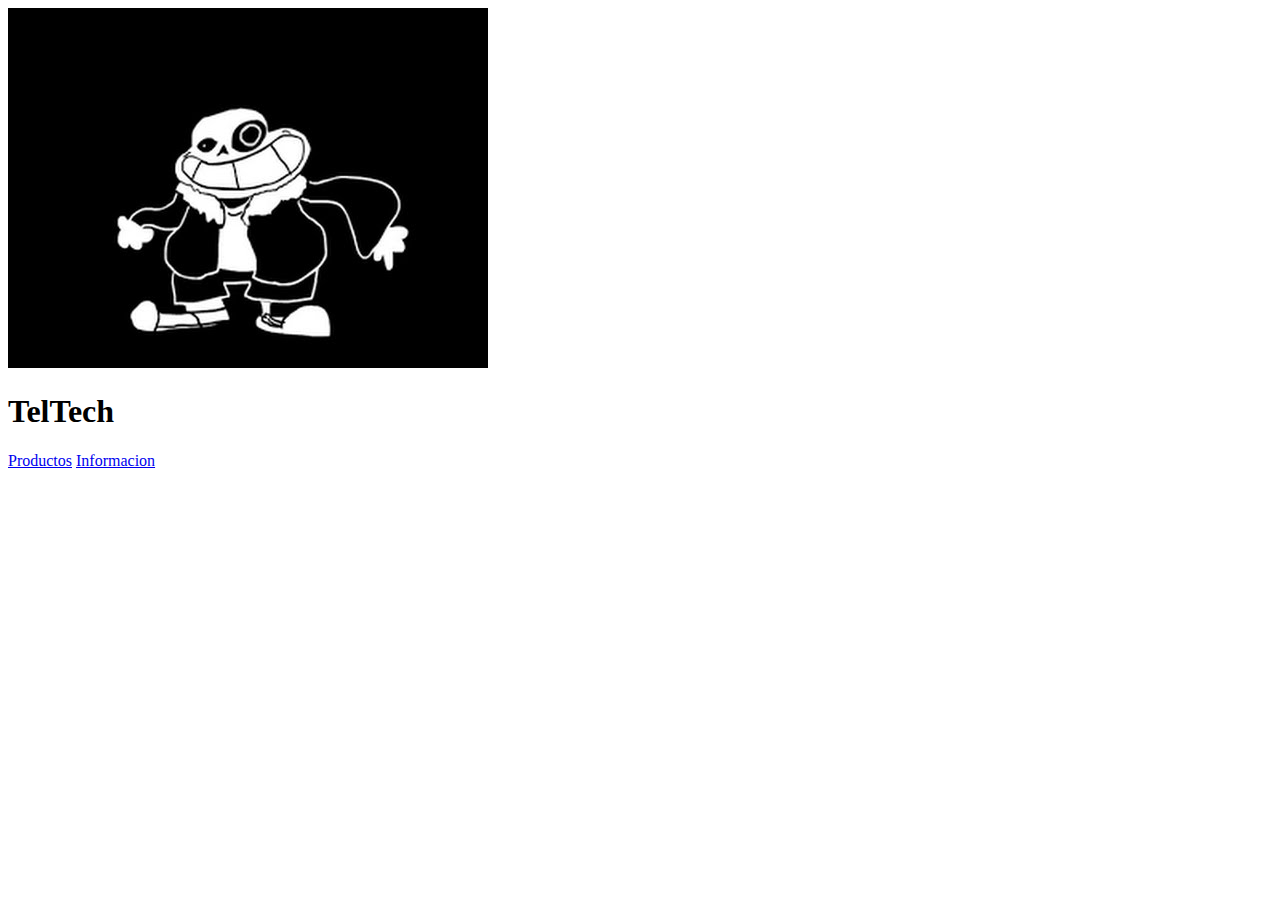
==== index.html @ c5390b18 "Creado el index, informacion, productos de la empresa TelTech" ====
<!DOCTYPE html>
<html lang="en">
<head>
    <meta charset="UTF-8">
    <meta http-equiv="X-UA-Compatible" content="IE=edge">
    <meta name="viewport" content="width=device-width, initial-scale=1.0">
    <title>TelTech</title>
    <link rel="stylesheet" href="styles.css">
</head>
<body>
    <header class="header">
        <img src="Assets\hqdefault.jpg" alt="logo" class="logo"> 
        <h1>TelTech</h1>
        <nav>
            <a href="Productos.html">Productos</a>
            <a href="Informacion.html">Informacion</a>
        </nav>
    </header>
    
    <div class="main">

    </div>
    
    
</body>
</html>
---- styles.css ----
.logo
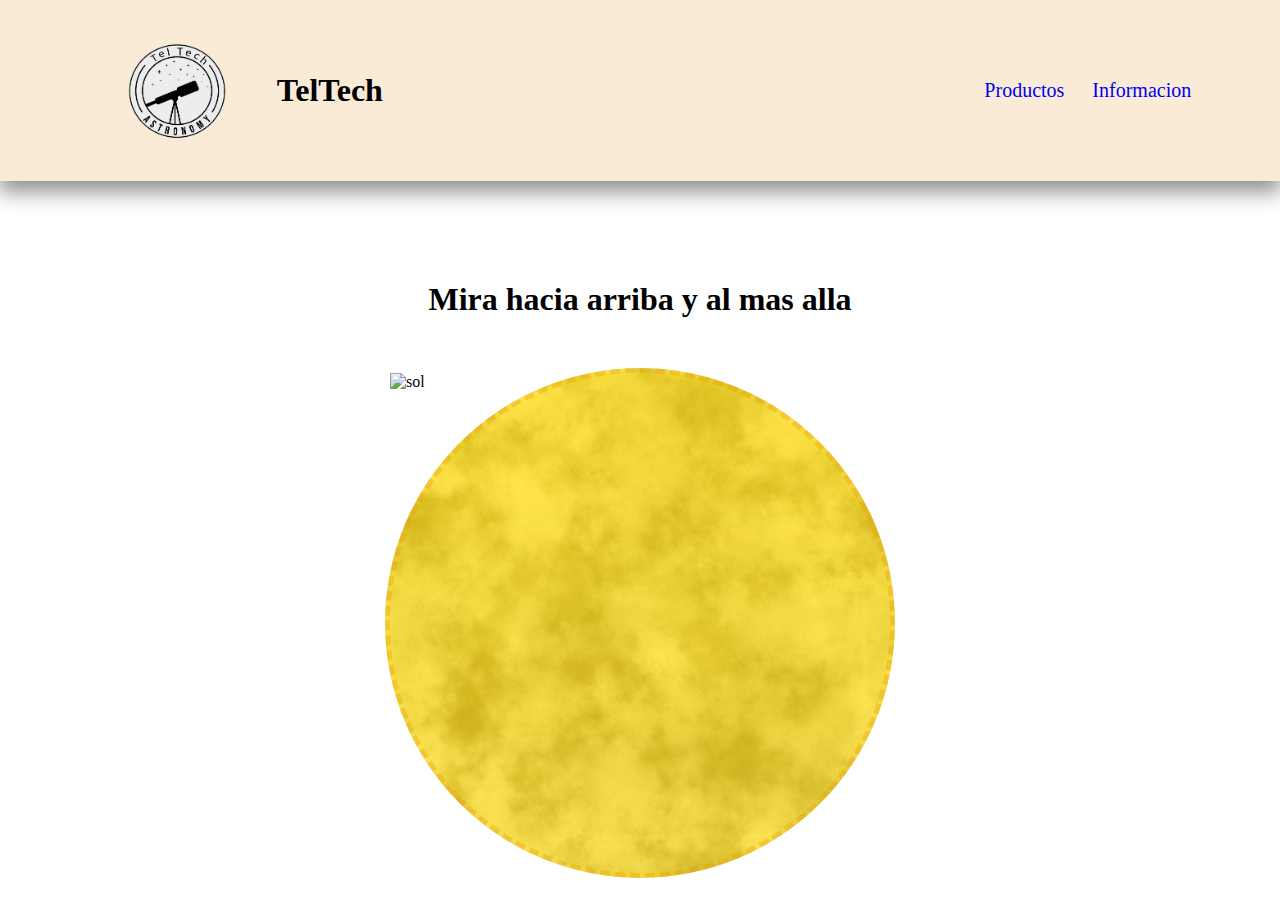
==== commit bdb8d677: "segundo commit" ====
--- a/index.html
+++ b/index.html
@@ -1,26 +1,30 @@
 <!DOCTYPE html>
 <html lang="en">
-<head>
-    <meta charset="UTF-8">
-    <meta http-equiv="X-UA-Compatible" content="IE=edge">
-    <meta name="viewport" content="width=device-width, initial-scale=1.0">
+  <head>
+    <meta charset="UTF-8" />
+    <meta http-equiv="X-UA-Compatible" content="IE=edge" />
+    <meta name="viewport" content="width=device-width, initial-scale=1.0" />
     <title>TelTech</title>
-    <link rel="stylesheet" href="styles.css">
-</head>
-<body>
+    <link rel="stylesheet" href="Inicio.css" />
+  </head>
+  <body>
     <header class="header">
-        <img src="Assets\hqdefault.jpg" alt="logo" class="logo"> 
+      <nav>
+        <img src="/Assets/LogoTeltech2.png" alt="logo" class="logo" />
         <h1>TelTech</h1>
-        <nav>
-            <a href="Productos.html">Productos</a>
-            <a href="Informacion.html">Informacion</a>
-        </nav>
+        <div class="nav-links">
+          <ul>
+            <li><a href="Productos.html">Productos</a></li>
+            <li><a href="Info.html">Informacion</a></li>
+          </ul>
+        </div>
+      </nav>
     </header>
-    
+
     <div class="main">
+      <h1>Mira hacia arriba y al mas alla</h1>
 
+      <div><img src="" alt="sol" /></div>
     </div>
-    
-    
-</body>
-</html>+  </body>
+</html>
--- a/Inicio.css
+++ b/Inicio.css
@@ -0,0 +1,68 @@
+* {
+    margin: 0 auto;
+    padding: 0;
+}
+/*-----------------------Header--------------------*/
+.header {
+    width: 100%;
+    min-height: 100px;
+    position: sticky;
+    background-color: antiquewhite;
+    box-shadow: 0px 10px 20px 1px rgba(0, 0, 0, 0.445);
+}
+
+nav {
+    display: flex;
+    padding: 2% 6%;
+    justify-content: space-between;
+    align-items: center;
+}
+
+.logo {
+    width: 200px;
+    height: 130px;
+}
+
+.nav-links {
+    flex: 1;
+    text-align: right;
+    
+}
+
+.nav-links ul li  {
+    list-style: none;
+    display: inline-block;
+    padding: 8px 12px;
+    position: relative;
+
+}
+  
+  .nav-links ul li a{
+      font-style: none;
+      text-decoration: none;
+      font-size: 20px;
+  }
+
+/* ---------------------------SOL----------------------------- */
+
+.main {
+    display:grid;
+    align-items: center;
+}
+
+
+.main h1 {
+    text-align: center;
+    margin-top: 100px;
+    margin-bottom: 50px;
+}
+
+.main div {
+
+    background-color: rgba(255, 255, 0, 0.404);
+    width: 500px;
+    height: 500px;
+    border-radius: 100% ;
+    border: 5px dashed rgba(231, 158, 0, 0.35);
+    background-image: linear-gradient(rgba(255, 217, 0, 0.726), rgba(255, 217, 0, 0.651)), url(Assets/sun\ texture.jfif);
+}